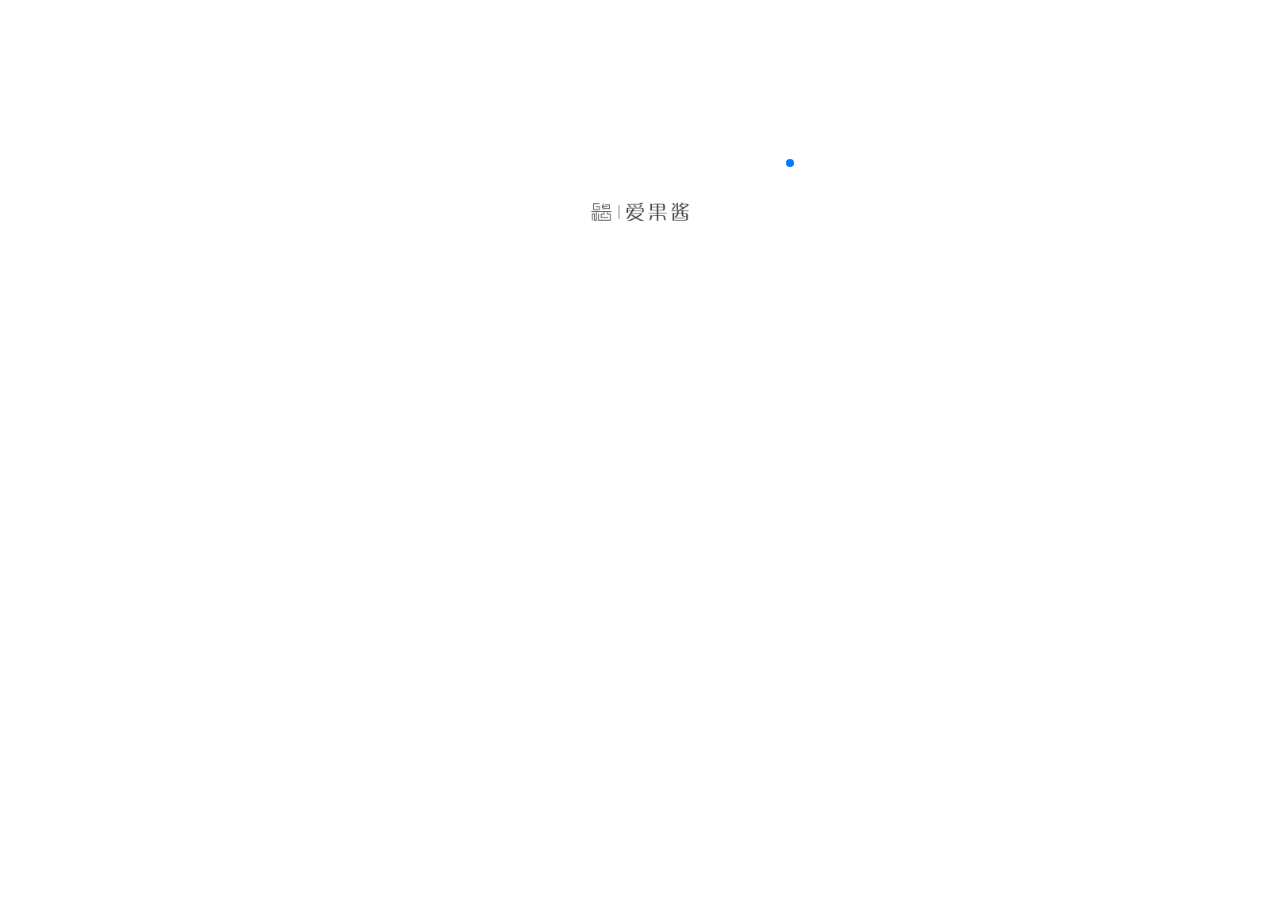
==== index.html @ f55a6eb3 "修改" ====
<!DOCTYPE html>
<html>

<head>
    <meta http-equiv="Content-Type" content="text/html; charset=UTF-8">
    <meta name="viewport" content="width=device-width,initial-scale=1,user-scalable=0">
    <link rel="stylesheet" href="assets/css/swiper-3.4.2.min.css">
    <title>读书</title>
    <style type="text/css">
        * {
            padding: 0;
            margin: 0;
        }

        a {
            color: inherit;
            text-decoration: none;
        }

        #top {
            width: 100%;
            height: 180px;
            background: url(http://mmbiz.qpic.cn/mmbiz_jpg/SicJ1hibLmTjiasWRdRmHEcPrBiafQokODPxALbgwXkHnwo7blEDo7zhR8sickxeu5v5q8j0IGBBxEe18EaAu0XqwyA/640?wx_fmt=jpeg) no-repeat center center;
            background-size: cover;
            position: relative;
        }

        #myp{
            position: absolute;
            left: 0;
            right: 0;
            bottom: 0;
            box-sizing: border-box;
            /*height: 1.4em;*/
            font-size: 16px;
            padding: 20px 50px 12px 13px;
            background-image: -webkit-linear-gradient(top, rgba(0, 0, 0, 0) 0, rgba(0, 0, 0, .7) 100%);
            background-image: linear-gradient(to bottom, rgba(0, 0, 0, 0) 0, rgba(0, 0, 0, .7) 100%);
            color: #fff;
            text-shadow: 0 1px 0 rgba(0, 0, 0, .5);
            width: 100%;
            overflow: hidden;
            text-overflow: ellipsis;
            white-space: nowrap;
            word-wrap: normal;
            text-align: left;
        }

        .tab_hd {
            height: 44px;
        }

        .tab_hd_inner .item {
            overflow: hidden;
            white-space: nowrap;
            text-overflow: ellipsis;
            width: 50%;
            float: left;
            text-align: center;
            padding: 10px 6px;
            background: #f2f2f2;
            font-size: 15px;
            box-sizing: border-box;
        }

        .tab_hd_inner .item.active {
            color: #21b100;
        }

        .list_item {
            display: block;
            padding: 15px 15px 10px 10px;
            overflow: hidden;
            position: relative;
            text-decoration: none;
            -webkit-tap-highlight-color: transparent;
        }

        .list_item .cover {
            float: left;
            margin-right: 10px;
        }

        .list_item .cover .img {
            display: block;
            width: 80px;
            height: 60px;
        }

        .list_item .cont {
            overflow: hidden;
        }

        .list_item .cont .title {
            font-weight: 400;
            font-size: 16px;
            color: #000;
            width: 100%;
            overflow: hidden;
            text-overflow: ellipsis;
            white-space: nowrap;
            word-wrap: normal;
        }

        .list_item .cont .desc {
            font-size: 13px;
            color: #999;
            overflow: hidden;
            text-overflow: ellipsis;
            display: -webkit-box;
            -webkit-box-orient: vertical;
            -webkit-line-clamp: 2;
            line-height: 1.3;
        }

        .list_item:after {
            content: " ";
            position: absolute;
            bottom: 0;
            width: 100%;
            height: 1px;
            border-bottom: 1px solid #e2e2e2;
            -webkit-transform-origin: 0 100%;
            -ms-transform-origin: 0 100%;
            transform-origin: 0 100%;
            -webkit-transform: scaleY(.5);
            -ms-transform: scaleY(.5);
            transform: scaleY(.5);
            left: 10px;
        }

        .article_list {
            display: none;
        }

        .tab_hd_inner {
            overflow: hidden;
        }

        .btn {
            position: fixed;
            bottom: 0;
            left: 0;
            right: 0;
            border-top: 1px solid #eee;
            overflow: hidden;
        }

        .btn a {
            display: block;
            padding: 14px 0;
            width: 50%;
            text-align: center;
            float: left;
            background: #fff;
            -webkit-tap-highlight-color: transparent;
        }

        .btn a:first-child {
            border-right: 1px solid #eee;
            margin-left: -1px;
        }

        html,
        body {
            position: relative;
            height: 100%;
        }

        body {
            background: #fff;
            font-family: Helvetica Neue, Helvetica, Arial, sans-serif;
            font-size: 14px;
            color: #000;
            margin: 0;
            padding: 0;
        }

        .swiper-container {
            width: 100%;
            height: 180px;
        }

        .swiper-slide {
            text-align: center;
            font-size: 18px;
            background: #fff;

            /* Center slide text vertically */
            display: -webkit-box;
            display: -ms-flexbox;
            display: -webkit-flex;
            display: flex;
            -webkit-box-pack: center;
            -ms-flex-pack: center;
            -webkit-justify-content: center;
            justify-content: center;
            -webkit-box-align: center;
            -ms-flex-align: center;
            -webkit-align-items: center;
            align-items: center;
        }
        .logo{
            text-align: center;
            margin-top: 20px;
        }
        .guo p{
            color:#fff;
        }
    </style>
</head>

<body>
    <div class="main">
        <div class="container" id="list">
            <div class="swiper-container">
                <div class="swiper-wrapper">
                </div>
                <div class="swiper-pagination" style="padding-left: 150px;"></div>
                <!-- <div class="swiper-button-prev"></div>
                <div class="swiper-button-next"></div> -->
            </div>
            <div class="tab_hb">
                <div class="tab_hd_inner">
                </div>
            </div>
            <div class="tab_bd">
                <div class="article_list article_list_0"></div>
            </div>
        </div>
        <div class="logo">
            <img src="assets/logo.jpg" width="100px;">
        </div>
        <div class="guo" style="margin-top:3px;">
            <p>sss</p>
        </div>
    </div>
    <script src="assets/js/jquery-3.2.1.min.js"></script>
    <script src="assets/js/swiper-3.4.2.min.js"></script>
    <script type="text/javascript">
        var booklist;
        var articlelist;
        function GetQueryString(name) {    // 获取url中的WNum=  后面的周数
            var reg = new RegExp("(^|&)" + name + "=([^&]*)(&|$)");
            var r = window.location.search.substr(1).match(reg);
            if (r != null) return unescape(r[2]); return null;
        }
        function getbanner() {
            $.ajax({
                type: "post",
                contentType: 'application/json',
                url: "http://wxmpapi.gatao.cn/api/response.do",
                data: JSON.stringify({
                    action_name: "web_get_carousels",
                    data: "web_get_carousels"
                }),
                dataType: 'json',
                async: true,
                success: function (data) {
                    console.log(data.data);
                    if (data.code == 0) {
                        // $('#link').attr('href', data.data.renderUrl);
                        // $('#top').css('background-image', 'url(' + data.data.picUrl + ')')
                        console.log(data.data);
                        $.each(data.data, function (j, y) {
                            console.log(y)
                            $('.swiper-wrapper').append($('<div class="swiper-slide"><a href=' + y.url + '><img src=' + y.pic_url + ' width="100%" height="180px"/><p id="myp">'+ y.description +'</p></a></div>'));
                        })
                    }
                },
                error: function (err) {
                    console.log(err);
                }
            })
        }
        function getdata() {
            $.ajax({
                type: "post",
                contentType: 'application/json',
                url: "http://wxmpapi.gatao.cn/api/response.do",
                data: JSON.stringify({
                    action_name: "web_get_articles",
                    data: {
                        book_id: Number(GetQueryString('WNum')),
                        page_no: 1,
                        page_size: 500
                    }
                }),
                dataType: 'json',
                async: true,
                success: function (data) {
                    console.log(data)
                    var html = ''
                    var article = ''
                    var bookName = GetQueryString('bookName')
                    var ishistory = GetQueryString('Hs');
                    if (data.code == 0) {
                        booklist = data.data.list
                        if(ishistory == 0){
                            html += '<div class="item"  style="width:50%">' + data.data.book_name + '</div>'
                            var list = ''
                            for (var j in booklist) {
                                list += '<a class="list_item js_post" href="' + booklist[j].url + '"><div class="cover"><img class="img js_img" src="' + booklist[j].pic + '" alt=""></div><div class="cont"><h2 class="title js_title">' + booklist[j].title + '</h2><p class="desc">' + booklist[j].description + '</p></div></a>'
                            }
                             article += '<div class="article_list article_list_0">' + list + '</div>'
                            $(".tab_bd").html(article)
                            $(".tab_bd .article_list:first-child").css('display', 'block')
                        }
                        else{
                            html += '<div class="item"  style="width:100%">' + data.data.book_name + '</div>'
                            var list = ''
                            for (var j in booklist) {
                                list += '<a class="list_item js_post" href="' + booklist[j].url + '"><div class="cover"><img class="img js_img" src="' + booklist[j].pic + '" alt=""></div><div class="cont"><h2 class="title js_title">' + booklist[j].title + '</h2><p class="desc">' + booklist[j].description + '</p></div></a>'
                            }
                             article += '<div class="article_list article_list_0">' + list + '</div>'
                            $(".tab_bd").html(article)
                            $(".tab_bd .article_list:first-child").css('display', 'block')                 
                        }

                    }
                    else {
                        $(".tab_bd").html('<div v-else style="text-align: center;margin-top: 60px;">暂无章节</div>')
                    }
                    if(ishistory == 0){
                        html += '<a class="item " href="history.html"><div type="index" data-index="3">往期</div></a>'
                    }
                        $('.tab_hd_inner').html(html)
                    $(".item:first-child").addClass('active')
                },
                error: function (err) {

                }
            });
        }
        $(function () {   // 相当于初始化，页面显示的时候执行
            getbanner();
            getdata();
        })
        window.onload = function () {
            var mySwiper = new Swiper('.swiper-container', {
                pagination: '.swiper-pagination',
                // nextButton: '.swiper-button-next',
                // prevButton: '.swiper-button-prev',
                paginationClickable: true,
                spaceBetween: 30,
                centeredSlides: true,
                autoplay: 2500,
                speed: 500,
                observer: true,
                observeParents: true,
                autoplayDisableOnInteraction: false
            })
        }
    </script>
</body>

</html>
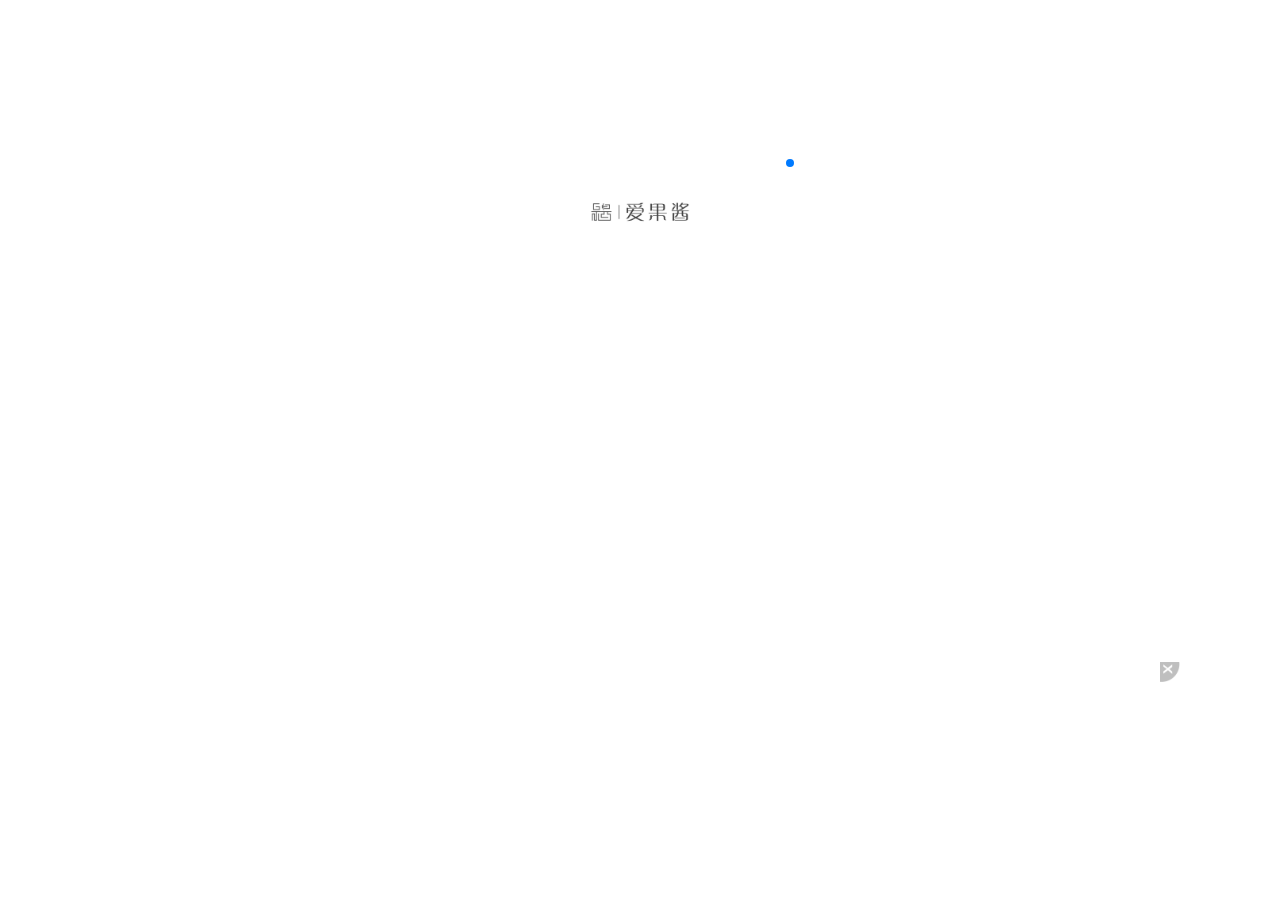
==== commit 8e25b150: "1" ====
--- a/index.html
+++ b/index.html
@@ -25,7 +25,7 @@
             position: relative;
         }
 
-        #myp{
+        #myp {
             position: absolute;
             left: 0;
             right: 0;
@@ -200,12 +200,30 @@
             -webkit-align-items: center;
             align-items: center;
         }
-        .logo{
+
+        .logo {
             text-align: center;
             margin-top: 20px;
         }
-        .guo p{
-            color:#fff;
+
+        .guo p {
+            color: #fff;
+        }
+
+        .QR_Code {
+            position: fixed;
+            right: 5px;
+            bottom: 70px;
+        }
+
+        .QR_Code img {
+            box-shadow: 0px 0px 10px #000;
+        }
+
+        .close_pic {
+            position: fixed;
+            right: 100px;
+            bottom: 215px;
         }
     </style>
 </head>
@@ -228,6 +246,10 @@
                 <div class="article_list article_list_0"></div>
             </div>
         </div>
+        <div class="PIC_1">
+
+        </div>
+        <div class="close_pic"><img src="assets/close.png" width="20px;" height="20px;"></div>
         <div class="logo">
             <img src="assets/logo.jpg" width="100px;">
         </div>
@@ -240,11 +262,20 @@
     <script type="text/javascript">
         var booklist;
         var articlelist;
+        var pagenum = 1;
+        var isarr = 0;
+        var QR_Url = '';
         function GetQueryString(name) {    // 获取url中的WNum=  后面的周数
             var reg = new RegExp("(^|&)" + name + "=([^&]*)(&|$)");
             var r = window.location.search.substr(1).match(reg);
             if (r != null) return unescape(r[2]); return null;
         }
+        $(".close_pic").bind("click", function () {
+            // ale
+            // alert("111111")
+            $('.PIC_1').html('');
+            $('.close_pic').html('');
+        })
         function getbanner() {
             $.ajax({
                 type: "post",
@@ -252,7 +283,9 @@
                 url: "http://wxmpapi.gatao.cn/api/response.do",
                 data: JSON.stringify({
                     action_name: "web_get_carousels",
-                    data: "web_get_carousels"
+                    data: {
+                        book_id: Number(GetQueryString('WNum'))
+                    }
                 }),
                 dataType: 'json',
                 async: true,
@@ -262,9 +295,16 @@
                         // $('#link').attr('href', data.data.renderUrl);
                         // $('#top').css('background-image', 'url(' + data.data.picUrl + ')')
                         console.log(data.data);
-                        $.each(data.data, function (j, y) {
+                        if(data.data.qrcode_url == '') {
+                            $(".PIC_1").html('');
+                            $('.close_pic').html('');
+                        }
+                        else {
+                            $(".PIC_1").html('<div class="QR_Code"><img src="http://7xld1x.com1.z0.glb.clouddn.com/FueQdux8CSVXc8Ajzoe77yMZErT7" width="115" height="165" /></div>')
+                        }
+                        $.each(data.data.list, function (j, y) {
                             console.log(y)
-                            $('.swiper-wrapper').append($('<div class="swiper-slide"><a href=' + y.url + '><img src=' + y.pic_url + ' width="100%" height="180px"/><p id="myp">'+ y.description +'</p></a></div>'));
+                            $('.swiper-wrapper').append($('<div class="swiper-slide"><a href=' + y.url + '><img src=' + y.pic_url + ' width="100%" height="180px"/><p id="myp">' + y.description + '</p></a></div>'));
                         })
                     }
                 },
@@ -282,8 +322,8 @@
                     action_name: "web_get_articles",
                     data: {
                         book_id: Number(GetQueryString('WNum')),
-                        page_no: 1,
-                        page_size: 500
+                        page_no: pagenum,
+                        page_size: 20
                     }
                 }),
                 dataType: 'json',
@@ -296,35 +336,35 @@
                     var ishistory = GetQueryString('Hs');
                     if (data.code == 0) {
                         booklist = data.data.list
-                        if(ishistory == 0){
+                        if (ishistory == 0) {
                             html += '<div class="item"  style="width:50%">' + data.data.book_name + '</div>'
                             var list = ''
                             for (var j in booklist) {
                                 list += '<a class="list_item js_post" href="' + booklist[j].url + '"><div class="cover"><img class="img js_img" src="' + booklist[j].pic + '" alt=""></div><div class="cont"><h2 class="title js_title">' + booklist[j].title + '</h2><p class="desc">' + booklist[j].description + '</p></div></a>'
                             }
-                             article += '<div class="article_list article_list_0">' + list + '</div>'
-                            $(".tab_bd").html(article)
+                            //  article += '<div class="article_list article_list_0">' + list + '</div>'
+                            $(".tab_bd").append(list)
                             $(".tab_bd .article_list:first-child").css('display', 'block')
                         }
-                        else{
+                        else {
                             html += '<div class="item"  style="width:100%">' + data.data.book_name + '</div>'
                             var list = ''
                             for (var j in booklist) {
                                 list += '<a class="list_item js_post" href="' + booklist[j].url + '"><div class="cover"><img class="img js_img" src="' + booklist[j].pic + '" alt=""></div><div class="cont"><h2 class="title js_title">' + booklist[j].title + '</h2><p class="desc">' + booklist[j].description + '</p></div></a>'
                             }
-                             article += '<div class="article_list article_list_0">' + list + '</div>'
-                            $(".tab_bd").html(article)
-                            $(".tab_bd .article_list:first-child").css('display', 'block')                 
+                            //  article += '<div class="article_list article_list_0">' + list + '</div>'
+                            $(".tab_bd").append(list)
+                            $(".tab_bd .article_list:first-child").css('display', 'block')
                         }
 
                     }
                     else {
                         $(".tab_bd").html('<div v-else style="text-align: center;margin-top: 60px;">暂无章节</div>')
                     }
-                    if(ishistory == 0){
+                    if (ishistory == 0) {
                         html += '<a class="item " href="history.html"><div type="index" data-index="3">往期</div></a>'
                     }
-                        $('.tab_hd_inner').html(html)
+                    $('.tab_hd_inner').html(html)
                     $(".item:first-child").addClass('active')
                 },
                 error: function (err) {
@@ -334,7 +374,21 @@
         }
         $(function () {   // 相当于初始化，页面显示的时候执行
             getbanner();
-            getdata();
+            if (pagenum == 1) {
+                getdata();
+            }
+            $(window).scroll(function () {
+                if ($(document).height() - $(this).scrollTop() - $(this).height() < 1) {
+                    if (booklist.length > 0) {
+                        ++pagenum;
+                        getdata();
+                    }
+                    else {
+                        return false;
+                    }
+                }
+                isarr = 0;
+            })
         })
         window.onload = function () {
             var mySwiper = new Swiper('.swiper-container', {
